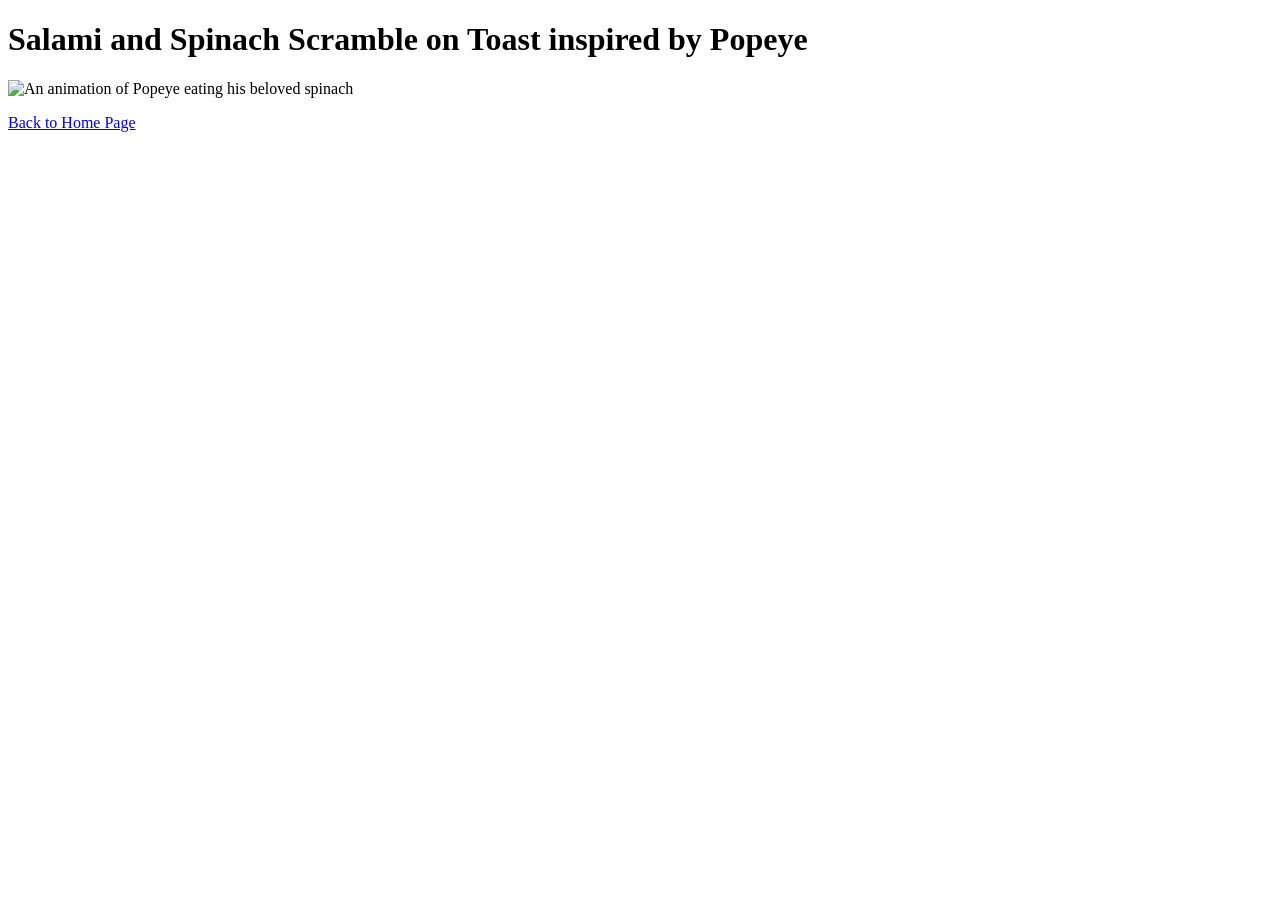
==== recipes/popeye-spinach.html @ 20febee9 "Add recipes directory This will have all of the recipes listed on the website" ====
<!DOCTYPE html>
<html lang="en">
<head>
    <meta charset="UTF-8">
    <meta name="viewport" content="width=device-width, initial-scale=1.0">
    <title>Popeye - Spinach Sandwich</title>
</head>
<body>
    <h1>Salami and Spinach Scramble on Toast inspired by Popeye</h1>
    <img src="https://media.tenor.com/QDytEgJ982cAAAAM/popeye-spinach.gif" alt="An animation of Popeye eating his beloved spinach">


    <!-- Return back to home-->
    <p><a href="../index.html">Back to Home Page</a></p>
</body>
</html>
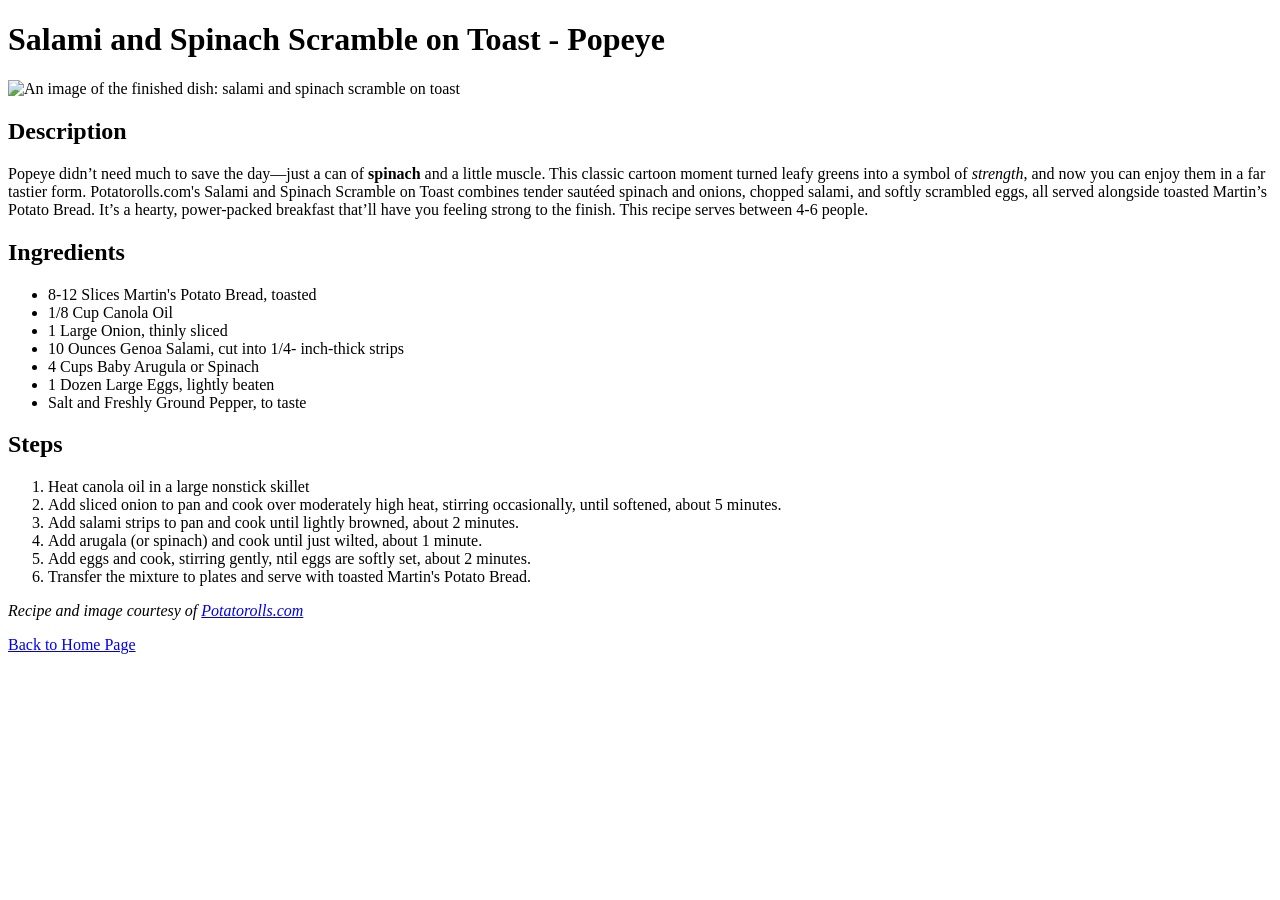
==== commit bc13e3bc: "Finish recipe from Popeye Features salami and spinach on Toast, recipe from Martin's Potato Rolls." ====
--- a/recipes/popeye-spinach.html
+++ b/recipes/popeye-spinach.html
@@ -6,10 +6,63 @@
     <title>Popeye - Spinach Sandwich</title>
 </head>
 <body>
-    <h1>Salami and Spinach Scramble on Toast inspired by Popeye</h1>
-    <img src="https://media.tenor.com/QDytEgJ982cAAAAM/popeye-spinach.gif" alt="An animation of Popeye eating his beloved spinach">
+    <h1>Salami and Spinach Scramble on Toast - Popeye</h1>
+    <img src="https://potatorolls.com/wp-content/uploads/Salami-and-Egg-Sandwich6-960x640.jpg" 
+    alt="An image of the finished dish: salami and spinach scramble on toast" 
+    height="450">
+    <h2>Description</h2>
+    <p>Popeye didn’t need much to save the day—just a can 
+        of <strong>spinach</strong> and a little muscle. This classic 
+        cartoon moment turned leafy greens into a symbol 
+        of <em>strength</em>, and now you can enjoy them in a far 
+        tastier form. Potatorolls.com's Salami and Spinach 
+        Scramble on 
+        Toast combines tender sautéed spinach and onions, 
+        chopped salami, and softly scrambled eggs, all 
+        served alongside toasted Martin’s Potato Bread. 
+        It’s a hearty, power-packed breakfast that’ll 
+        have you feeling strong to the finish. This recipe
+        serves between 4-6 people.</p>
+    
+    <h2>Ingredients</h2>
 
+    <ul>
+        <li>8-12 Slices Martin's Potato Bread,
+            toasted
+        </li>
+        <li>1/8 Cup Canola Oil</li>
+        <li>1 Large Onion, thinly sliced</li>
+        <li>10 Ounces Genoa Salami, cut into 1/4-
+            inch-thick strips
+        </li>
+        <li>4 Cups Baby Arugula or Spinach</li>
+        <li>1 Dozen Large Eggs, lightly beaten</li>
+        <li>Salt and Freshly Ground Pepper, to taste</li>
+    </ul>
 
+    <h2>Steps</h2>
+    <ol>
+        <li>Heat canola oil in a large nonstick skillet</li>
+        <li>Add sliced onion to pan and cook over moderately high heat,
+            stirring occasionally, until softened, about 5 minutes.</li>
+        <li>Add salami strips to pan and cook until lightly browned,
+            about 2 minutes.
+        </li>
+        <li>Add arugala (or spinach) and cook until just wilted,
+            about 1 minute.
+        </li>
+        <li>Add eggs and cook, stirring gently, ntil eggs are softly
+            set, about 2 minutes.
+        </li>
+        <li>Transfer the mixture to plates and serve with toasted Martin's
+            Potato Bread.
+        </li>
+    </ol>
+    <!-- Proper attributions-->
+    <p><em>Recipe and image courtesy of <a 
+        href="https://potatorolls.com/recipes/salami-and-spinach-scramble-on-toast/"
+        target="_blank" rel="noopener noreferrer">
+        Potatorolls.com</a></em></p>
     <!-- Return back to home-->
     <p><a href="../index.html">Back to Home Page</a></p>
 </body>
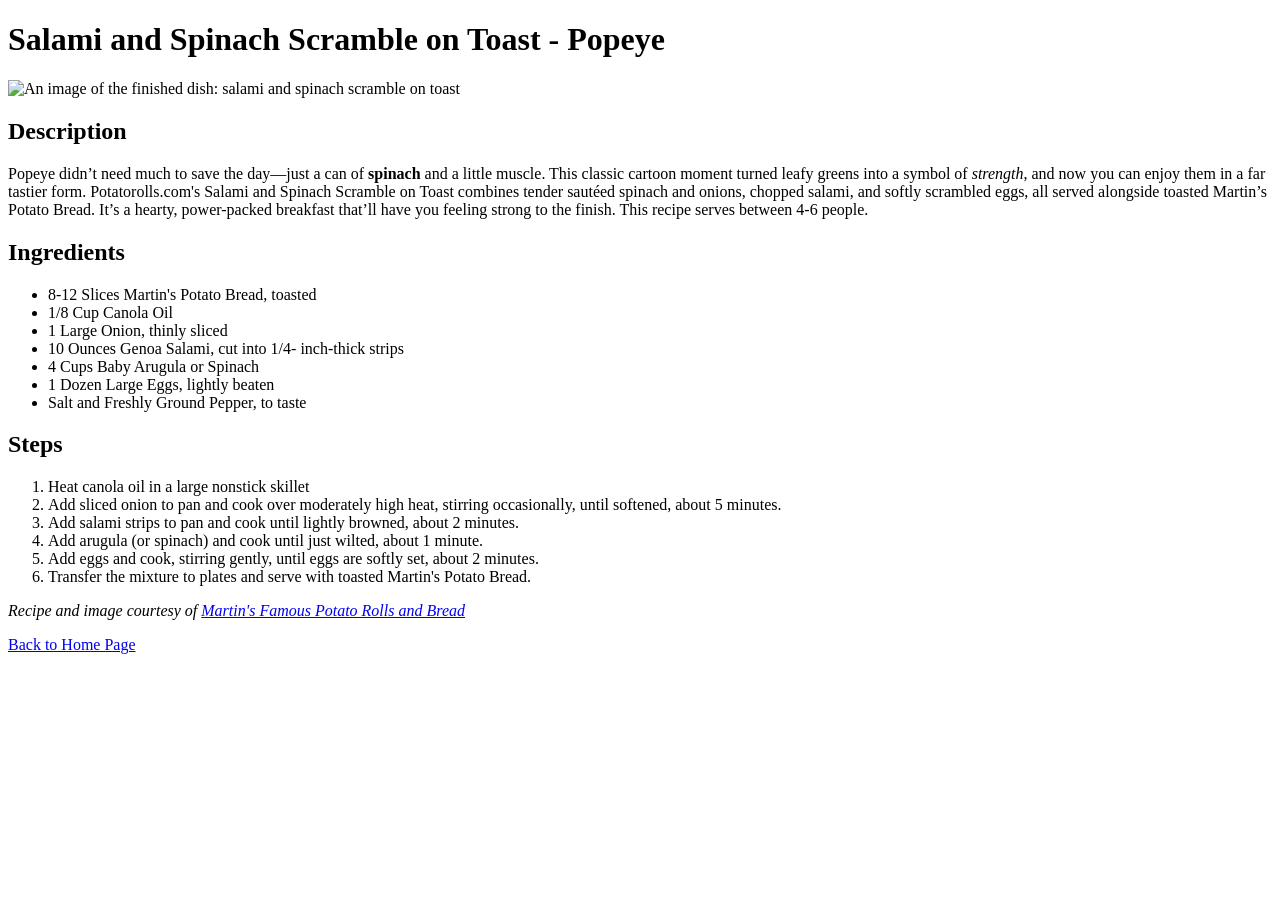
==== commit f1dc12a9: "Fix grammar and spelling issues in Spinach recipes" ====
--- a/recipes/popeye-spinach.html
+++ b/recipes/popeye-spinach.html
@@ -3,7 +3,7 @@
 <head>
     <meta charset="UTF-8">
     <meta name="viewport" content="width=device-width, initial-scale=1.0">
-    <title>Popeye - Spinach Sandwich</title>
+    <title>Spinach Sandwich</title>
 </head>
 <body>
     <h1>Salami and Spinach Scramble on Toast - Popeye</h1>
@@ -48,10 +48,10 @@
         <li>Add salami strips to pan and cook until lightly browned,
             about 2 minutes.
         </li>
-        <li>Add arugala (or spinach) and cook until just wilted,
+        <li>Add arugula (or spinach) and cook until just wilted,
             about 1 minute.
         </li>
-        <li>Add eggs and cook, stirring gently, ntil eggs are softly
+        <li>Add eggs and cook, stirring gently, until eggs are softly
             set, about 2 minutes.
         </li>
         <li>Transfer the mixture to plates and serve with toasted Martin's
@@ -62,7 +62,7 @@
     <p><em>Recipe and image courtesy of <a 
         href="https://potatorolls.com/recipes/salami-and-spinach-scramble-on-toast/"
         target="_blank" rel="noopener noreferrer">
-        Potatorolls.com</a></em></p>
+        Martin's Famous Potato Rolls and Bread</a></em></p>
     <!-- Return back to home-->
     <p><a href="../index.html">Back to Home Page</a></p>
 </body>
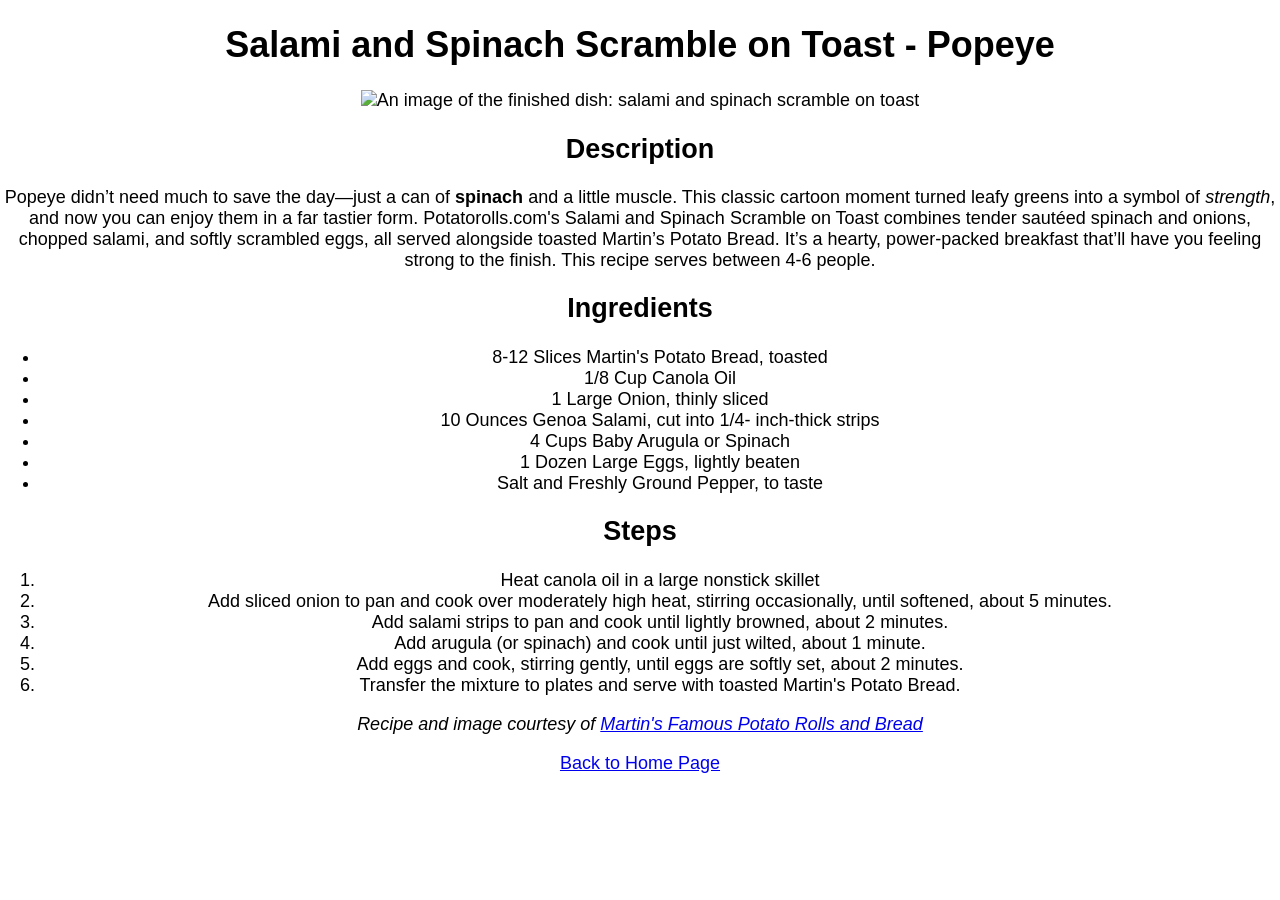
==== commit 63ea4446: "Add css stylesheets & some formatting to each page" ====
--- a/recipes/popeye-spinach.html
+++ b/recipes/popeye-spinach.html
@@ -4,10 +4,11 @@
     <meta charset="UTF-8">
     <meta name="viewport" content="width=device-width, initial-scale=1.0">
     <title>Spinach Sandwich</title>
+    <link rel="stylesheet" href="style.css">
 </head>
 <body>
-    <h1>Salami and Spinach Scramble on Toast - Popeye</h1>
-    <img src="https://potatorolls.com/wp-content/uploads/Salami-and-Egg-Sandwich6-960x640.jpg" 
+    <h1 class="title">Salami and Spinach Scramble on Toast - Popeye</h1>
+    <img class="title" src="https://potatorolls.com/wp-content/uploads/Salami-and-Egg-Sandwich6-960x640.jpg" 
     alt="An image of the finished dish: salami and spinach scramble on toast" 
     height="450">
     <h2>Description</h2>
--- a/recipes/style.css
+++ b/recipes/style.css
@@ -0,0 +1,14 @@
+body { 
+    font-family:'Segoe UI', Tahoma, Geneva, Verdana, sans-serif;
+    font-size:18px;
+    margin: auto;
+    text-align:center;
+}
+
+.title {
+    text-align:center;
+}
+
+span {
+    display:inline-block;
+}
